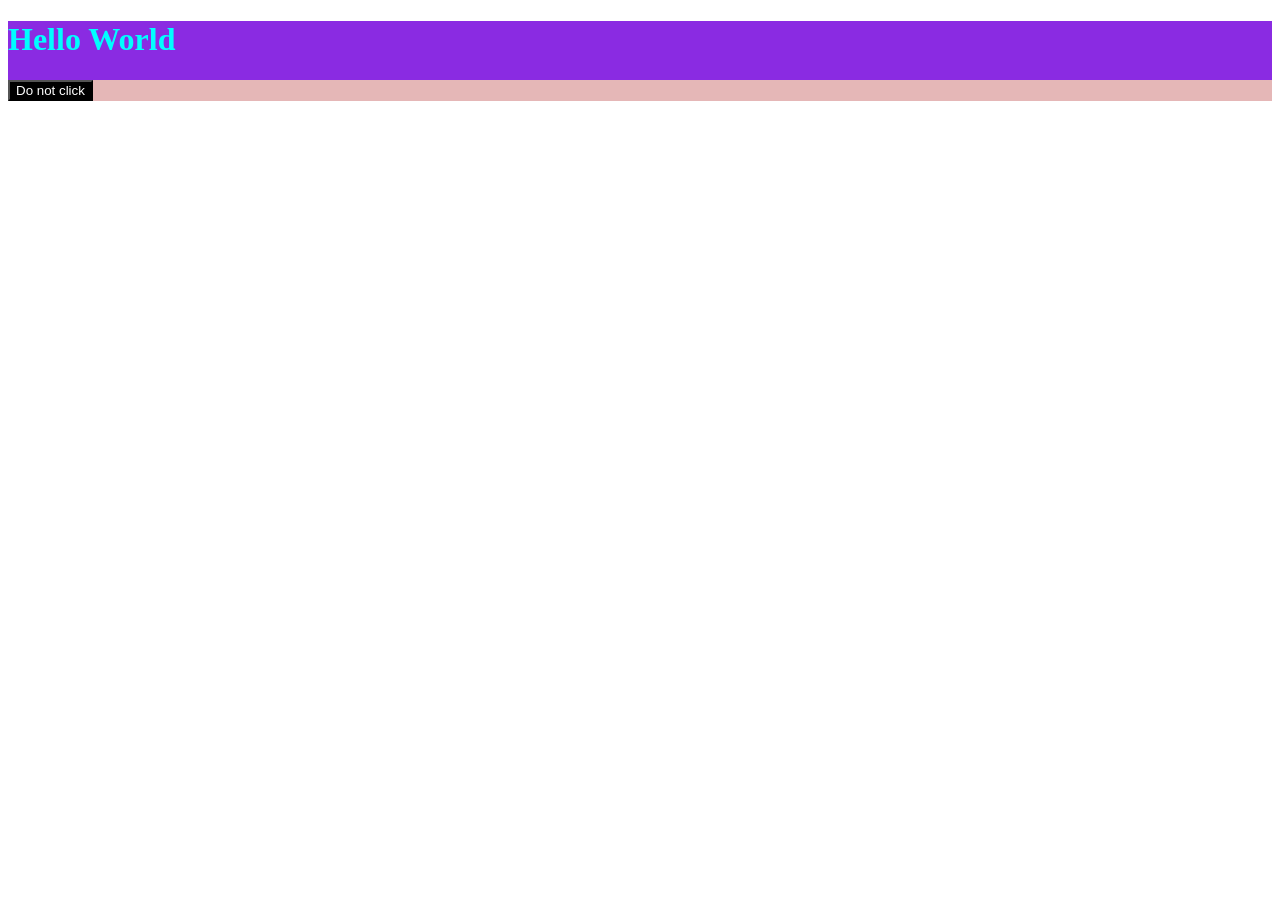
==== index1.html @ b3f0493f "first css code" ====
<!DOCTYPE html>
<html lang="en">
<head>
  <meta charset="UTF-8">
  <meta name="viewport" content="width=device-width, initial-scale=1.0">
  <link rel="stylesheet" href="style1.css">
  <title>Document</title>
</head>
<body>
  <div class ="div1">
    <h1>Hello World</h1>
    <div id="id1">
    <button>Do not click</button>
    </div>
  </div>
</body>
</html>
---- style1.css ----
.div1{
  background-color: blueviolet;
  color: aqua;
}
#id1{
  background-color: rgb(229, 183, 183);
}
button{
  background-color: black;
  color: white;
}
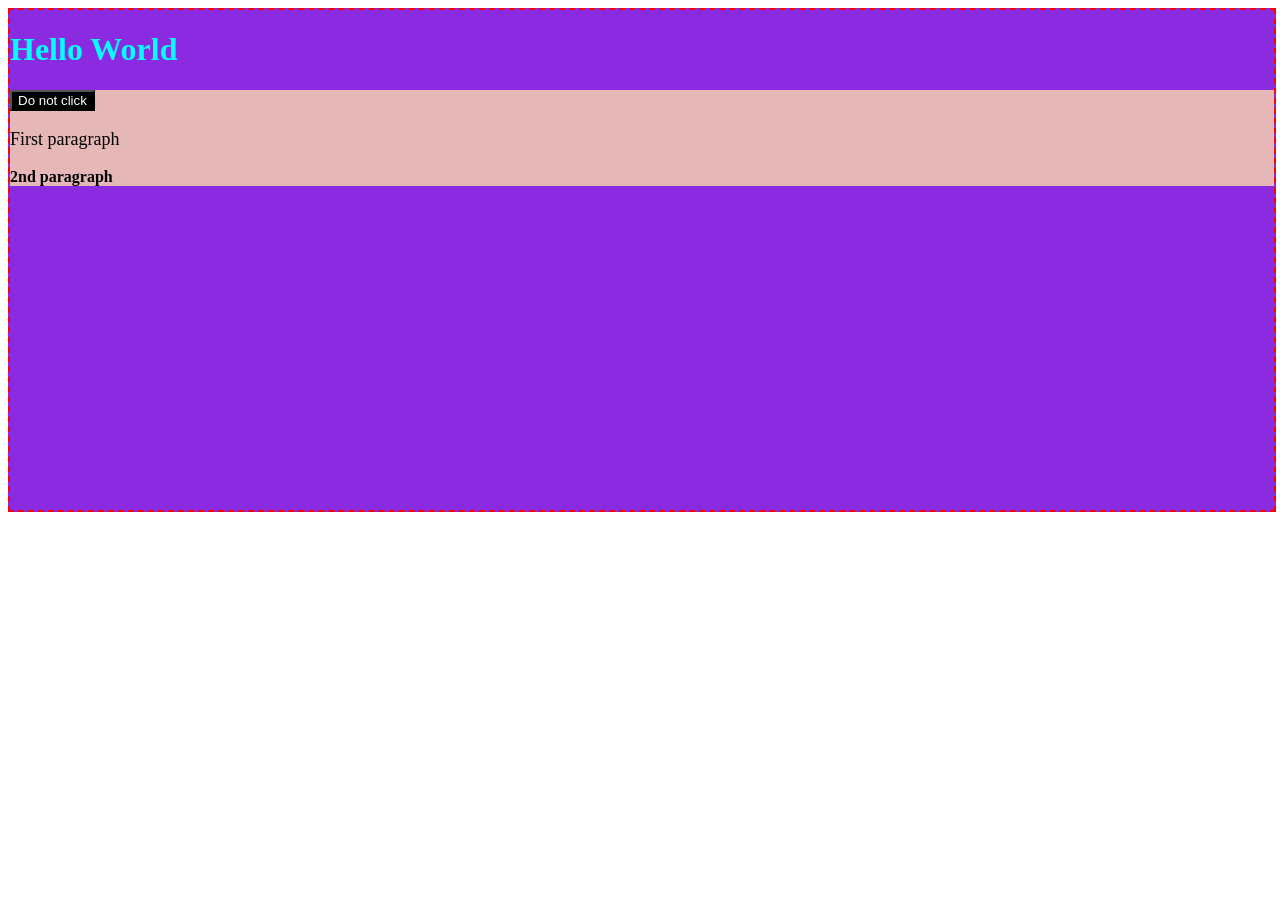
==== commit 77d0138c: "started border topics" ====
--- a/index1.html
+++ b/index1.html
@@ -8,9 +8,11 @@
 </head>
 <body>
   <div class ="div1">
-    <h1>Hello World</h1>
+    <h1 id="header">Hello World</h1>
     <div id="id1">
     <button>Do not click</button>
+    <p id="p1">First paragraph</p>
+    <p id="p2">2nd paragraph</p>
     </div>
   </div>
 </body>
--- a/style1.css
+++ b/style1.css
@@ -1,6 +1,10 @@
 .div1{
   background-color: blueviolet;
   color: aqua;
+  height: 500px;
+  width: 100%;
+  border: 2px dashed red;
+  /* text-align: center; */
 }
 #id1{
   background-color: rgb(229, 183, 183);
@@ -8,4 +12,18 @@
 button{
   background-color: black;
   color: white;
-}+}
+
+#p1{
+  font-size: large;
+  color: black;
+}
+#p2
+{
+  font-weight: 800;
+  color: black;
+}
+
+/* #header{
+  text-align: center;
+} */
